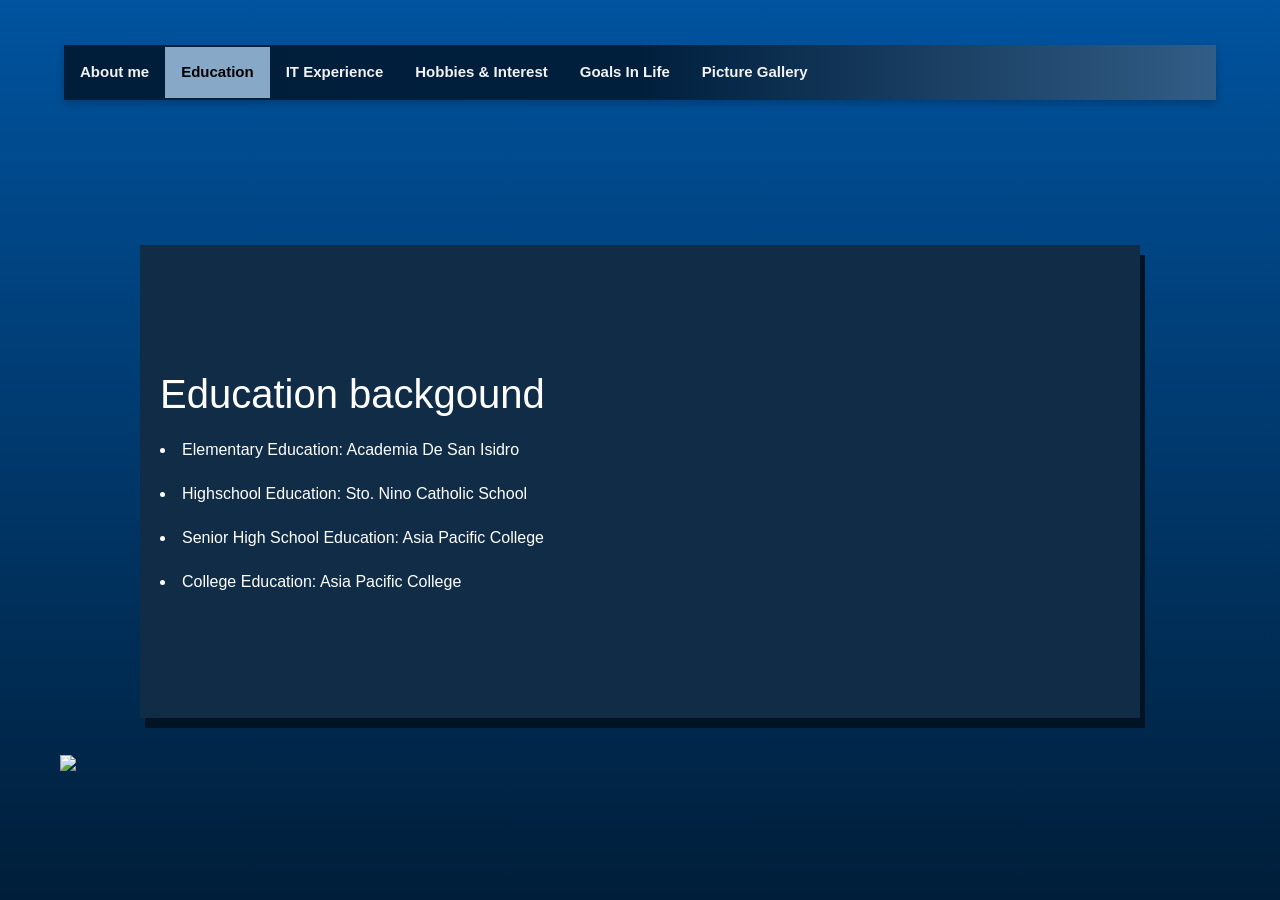
==== home/index_edu.html @ 4b7ee913 "added new webpages" ====
<!DOCTYPE html>
<html lang="en">
<head>
    <meta charset="UTF-8">
    <meta name="viewport" content="width=device-width, initial-scale=1.0">
    <title>Responsive Page</title>
    <link href="https://cdn.jsdelivr.net/npm/bootstrap@5.3.3/dist/css/bootstrap.min.css" rel="stylesheet">
    <script src="https://cdn.jsdelivr.net/npm/bootstrap@5.3.3/dist/js/bootstrap.bundle.min.js"></script>
    <link rel="stylesheet" href="css/mystyle_edu.css">
</head>
<body>
    <div class="nav">
        <a href="index.html">About me</a>
        <a class="current" href="index_edu.html" style="color: black;">Education</a>
        <a href="index_ITex.html">IT Experience</a>
        <a href="index_hob.html">Hobbies & Interest</a>
        <a href="index_goal.html">Goals In Life</a>
        <a href="index_gall.html">Picture Gallery</a>
    </div>

    <div class="grid-container">
        <div class="item3">
            <div class="flex-container">
                <div>
                    <h1>Education backgound</h1>
                    <ui>
                        <li>Elementary Education: Academia De San Isidro</li>
                        <li>Highschool Education: Sto. Nino Catholic School</li>
                        <li>Senior High School Education: Asia Pacific College</li>
                        <li>College Education: Asia Pacific College</li>
                        </ui>
 
                </div>
            </div>
        </div>
    </div>
    <footer>
      <div class="image-container">
      <img src="images/rm.gif">
    </div></footer>
</body>
</html>
---- home/css/mystyle_edu.css ----
body {
    margin: 0;
    padding: 0;
    background-image: linear-gradient(#00539F, #001E39);
    background-repeat: no-repeat;
    background-size: cover;
    font-family: Arial, sans-serif;
    min-height: 100vh;
    display: flex;
    flex-direction: column; 
  }
  
  
  .nav {
    display: flex;
    align-items: center;
    flex-wrap: wrap; 
    background-image: linear-gradient(0.25turn, #001E39, #001F3D, #325D86);
    width: 1600px; 
    height: 55px;
    margin: 45px auto; 
    box-shadow: 0 4px 8px rgba(0, 0, 0, 0.2);
  }
  
  .nav a {
    color: #f2f2f2;
    font-weight: bold;
    text-align: center;
    padding: 14px 16px;
    text-decoration: none;
    font-size: 15px;
    transition: background-color 0.3s, color 0.3s;
  }
  
  
  .nav a:hover {
    background-color: #ddd;
    color: black;
  }
  
  .nav a.active {
    background-color: #04AA6D;
    color: white;
  }
  .current{
    background-color: #87a9c7;
  }
  
  .flex-container {
    display: flex;
    flex-wrap: nowrap;
    align-items: center;
    background-color: #102C46;
    box-shadow: 5px 10px #001424;
    width: 1000px;
    height: 473px;
    max-width: 90%; 
  }
  
  .flex-container ul, li{
    color: white;
    margin: 20px;
  }

  .flex-container h1{
    color: white;
    margin: 20px;
  }

  .image-container {
    width: 200px; 
    height: 200px; 
    overflow: hidden; 
    position: relative; 
  }
  
  .image-container img {
    width: 100%; 
    height: auto; 
    position: absolute;
    align-items: end;
    top: 55px; 
    left: 60px;
  }
  
  .item3 {
    display: flex;
    justify-content: center;
    margin-top: 100px;
    
  }
  
  .item3 p {
    padding: 20px;
    color: aliceblue;
    font-size: 23px;
  }
  footer{
    position: fixed;
    left: 0;
    bottom: 0;
    text-align: center;
  }
  
  
  
  @media (max-width: 1600px) {
    .nav {
        width: 90%; 
    }
  }
  
  @media (max-width: 768px) {
    .nav a {
        font-size: 14px; 
        padding: 10px 12px; 
    }
  
    .flex-container {
        flex-direction: column; 
    }
  }
  
  @media (max-width: 576px) {
    .nav {
        width: 100%; 
        margin: 20px auto;
    }
  
    .nav a {
        font-size: 12px;
        padding: 8px 10px;
    }
  
    .item3 p {
        font-size: 14px;
    }
  }
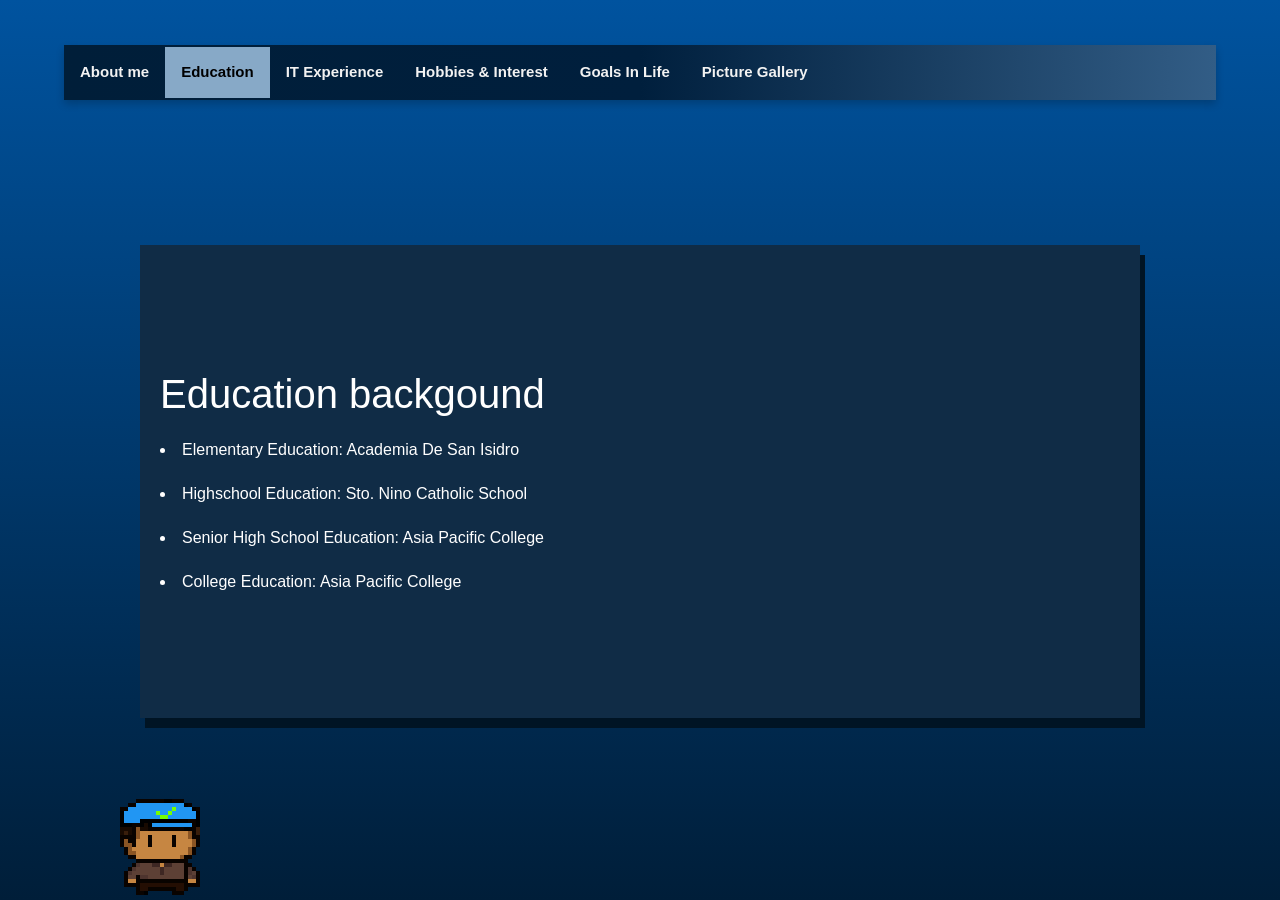
==== commit 40e0d9d7: "add modal" ====
--- a/home/index_edu.html
+++ b/home/index_edu.html
@@ -7,6 +7,7 @@
     <link href="https://cdn.jsdelivr.net/npm/bootstrap@5.3.3/dist/css/bootstrap.min.css" rel="stylesheet">
     <script src="https://cdn.jsdelivr.net/npm/bootstrap@5.3.3/dist/js/bootstrap.bundle.min.js"></script>
     <link rel="stylesheet" href="css/mystyle_edu.css">
+    <link rel="stylesheet" href="css/modal.css>"
 </head>
 <body>
     <div class="nav">
